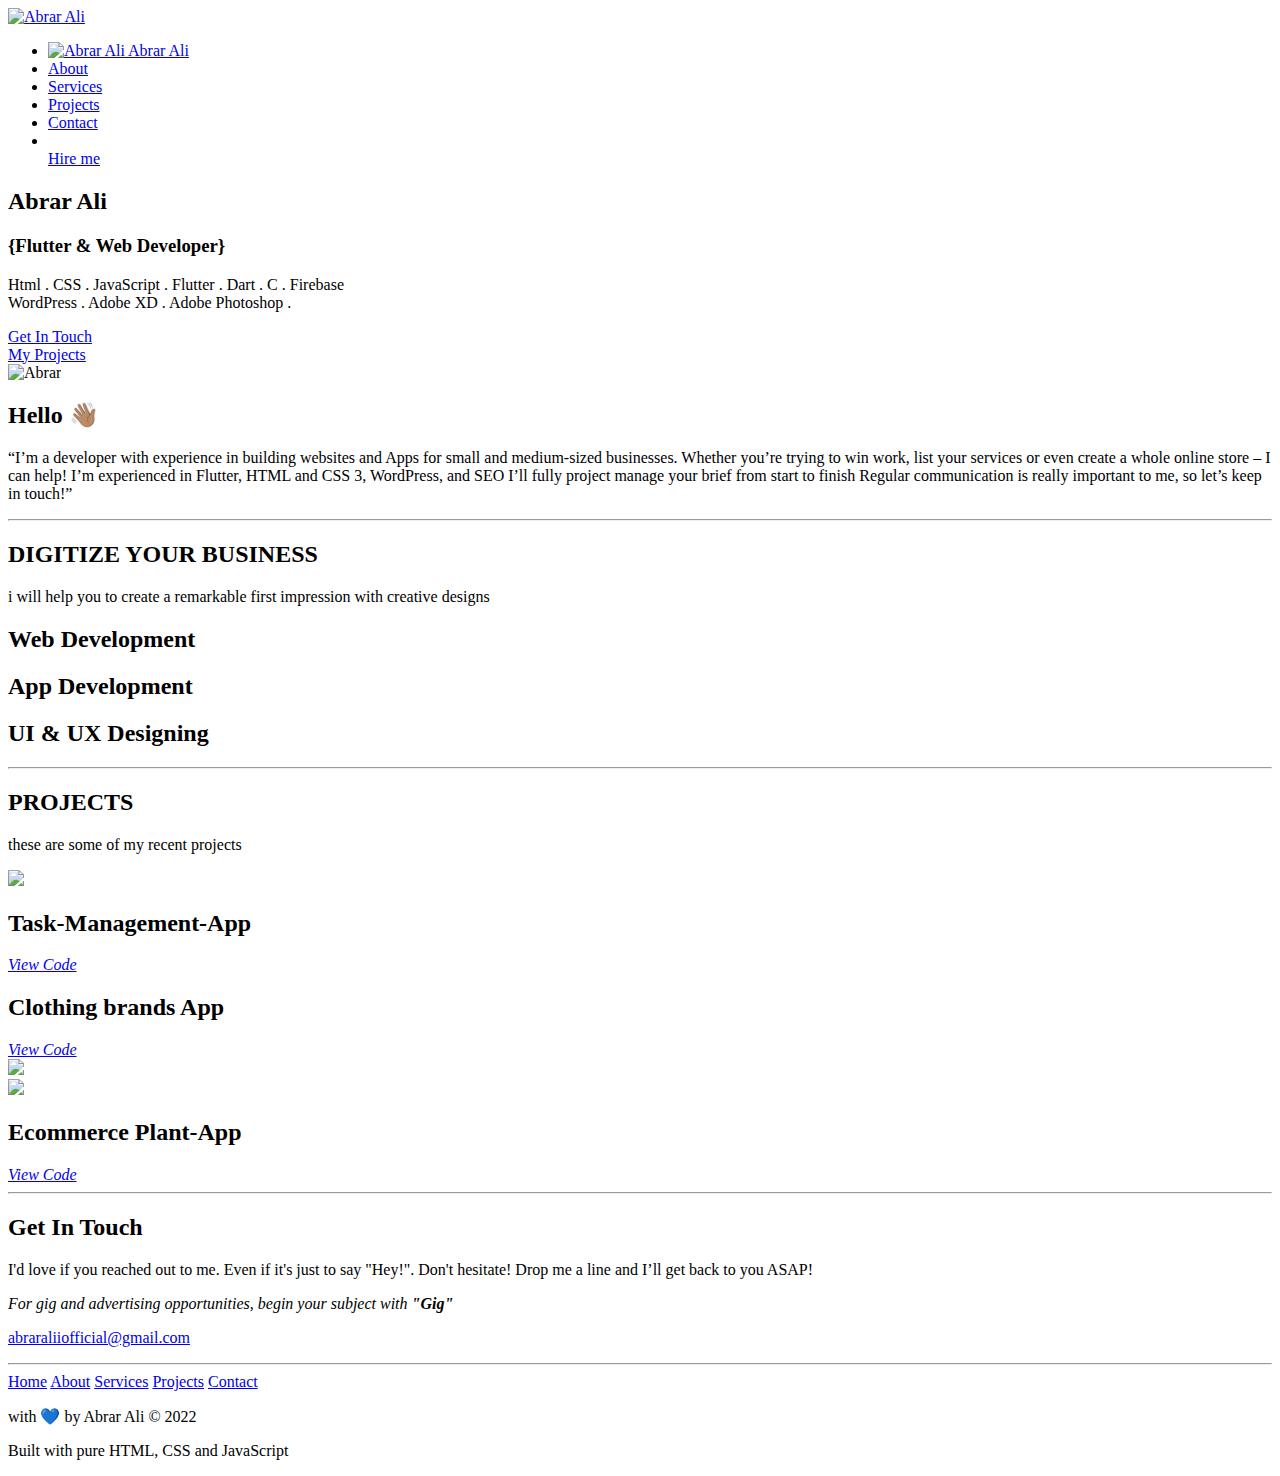
==== index.html @ 6d0fae3a "Update index.html" ====
<!DOCTYPE html>
<html>

<head>
    <meta charset="utf-8" />
    <meta http-equiv="X-UA-Compatible" content="IE=edge" />
    <title>Abrar Ali </title>
    <meta name="viewport" content="width=device-width, initial-scale=1" />
    <link rel="stylesheet" type="text/css" media="screen" href="main.css" />
    <script src="https://kit.fontawesome.com/836a943e18.js" crossorigin="anonymous"></script>
    <link rel="shortcut icon" type="image/x-icon" href="images/favicon.png" />
    <!-- Global site tag (gtag.js) - Google Analytics -->
<script async src="https://www.googletagmanager.com/gtag/js?id=UA-215131180-2">
</script>
<script>
  window.dataLayer = window.dataLayer || [];
  function gtag(){dataLayer.push(arguments);}
  gtag('js', new Date());

  gtag('config', 'UA-215131180-2');
</script>
    <script async src="https://pagead2.googlesyndication.com/pagead/js/adsbygoogle.js?client=ca-pub-9596624901236687"
     crossorigin="anonymous"></script>
</head>

<body>
    <header>
        <div class="container">
            <nav>
                <div class="nav-brand">
                    <a href="index.html">
                        <img src="images/logo.png" alt="Abrar Ali" />
                    </a>
                </div>
                <div class="burger-menu-icon">
                    <div class="line1"></div>
                    <div class="line2"></div>
                    <div class="line3"></div>
                </div>
                <ul class="nav-list">
                    <li class="nav-item">
                        <a href="#landing-page">
                            <img src="images/profile-pic.jpg" alt="Abrar Ali" class="profile-pic nav-link" />
                            <span class="caption nav-link">Abrar Ali</span>
                        </a>
                    </li>
                    <li class="nav-item">
                        <a href="#about" class="nav-link">About</a>
                    </li>
                    <li class="nav-item">
                        <a href="#services" class="nav-link">Services</a>
                    </li>
                    <li class="nav-item">
                        <a href="#projects" class="nav-link">Projects</a>
                    </li>
                    <li class="nav-item">
                        <a href="#contact" class="nav-link">Contact</a>
                    </li>
                    <li class="nav-item">
                        <a href="https://www.facebook.com/abraralidev/" target="_blank" class="nav-link">
                            <i class="fab fa-facebook"></i>
                        </a>
                        <a href="https://www.instagram.com/abraralidev/" target="_blank" class="nav-link">
                            <i class="fab fa-instagram"></i>
                        </a>
                        <a href="https://www.linkedin.com/in/abraralidev/" target="_blank" class="nav-link">
                            <i class="fab fa-linkedin"></i>
                        </a>
                        <a href="https://api.whatsapp.com/send/?phone=923049990072&text=%23Github&app_absent=0" target="_blank" class="nav-link">
                            <i class="fab fa-whatsapp"></i>
                        </a>
                    </li>
                    <div class="cta">
                        <a href="https://api.whatsapp.com/send/?phone=923049990072&text=%23Github&app_absent=0" target="_blank" class="btn nav-link">Hire me</a>
                    </div>
                </ul>
            </nav>
        </div>
    </header>
    <main>
        <section id="landing-page" class="landing-page">
            <div class="container">
                <div class="main-message">
                    <h2>Abrar Ali</h2>
                    <h3>{Flutter & Web Developer}</h3>
                    <p>Html . CSS . JavaScript . Flutter . Dart . C . Firebase <br> WordPress . Adobe XD . Adobe Photoshop . </p>
                    <div class="intro-btn">
                        <div class="cta">
                            <a href="#contact" class="btn">Get In Touch</a>
                        </div>
                        <div class="cta">
                            <a href="#projects" class="btn">My Projects</a>
                        </div>
                    </div>
                    <div>
                        <a href="#about" class="scroll-down">
                            <i class="fa fa-chevron-down" aria-hidden="true"></i>
                        </a>
                    </div>
                </div>
            </div>
        </section>
        <section id="about" class="about">
            <div class="container">
                <div class="about-img">
                    <img src="images/profile-pic.jpg" alt="Abrar" class="about-pic" />
                </div>
                <div class="about-text-box">
                    <h2>Hello 👋🏽</h2>
                    <p>
                        “I’m a developer with experience in building websites and Apps for small and medium-sized businesses. Whether you’re trying to win work, list your services or even create a whole online store – I can help! I’m experienced in Flutter, HTML and CSS 3, WordPress,
                        and SEO I’ll fully project manage your brief from start to finish Regular communication is really important to me, so let’s keep in touch!”
                    </p>
                </div>
            </div>
            <hr />
        </section>
        <section id="services" class="services">
            <div class="container">
                <div class="title-heading">
                    <h2>DIGITIZE YOUR BUSINESS</h2>
                    <p>
                        i will help you to create a remarkable first impression with creative designs
                    </p>
                </div>
                <div class="service-tiers">
                    <div class="tier-item">
                        <i class="fa fa-code" aria-hidden="true"></i>
                        <h2>Web Development</h2>

                    </div>
                    <div class="tier-item">
                        <i class="fa fa-mobile" aria-hidden="true"></i>
                        <h2>App Development</h2>

                    </div>
                    <div class="tier-item">
                        <i class="fa fa-file-code-o" aria-hidden="true"></i>
                        <h2>UI & UX Designing</h2>

                    </div>
                </div>
            </div>
            <hr />
        </section>
        <section id="projects" class="projects">
            <div class="title-heading">
                <h2>PROJECTS</h2>
                <p>these are some of my recent projects</p>
            </div>
            <div class="project-item">
                <div class="project-img has-margin-right">
                    <img src="images/sppms.jpg" />
                </div>
                <div class="project-description">
                    <h2>Task-Management-App</h2>
                    <a href="https://github.com/abraralidev/Task-Management-App" class="project-link" target="_blank"><i class="fa fa-github" aria-hidden="true"> View Code</i></a
            >
          </div>
        </div>

        <div class="project-item">
          <div class="project-description has-margin-right">
            <h2>Clothing brands App</h2>

            <a href="https://github.com/abraralidev/eagle" class="project-link" target="_blank"
              ><i class="fa fa-github" aria-hidden="true"> View Code</i></a
            >
          </div>
          <div class="project-img">
            <img src="images/to-do.jpg" />
          </div>
        </div>

        <div class="project-item">
          <div class="project-img has-margin-right">
            <img src="images/calculator.jpg" />
          </div>
          <div class="project-description">
            <h2>Ecommerce Plant-App</h2>

            <a href="https://github.com/abraralidev/Plant-App" class="project-link" target="_blank"
              ><i class="fa fa-github" aria-hidden="true"> View Code</i></a
            >
          </div>
          
        </div>
        
        <hr />
      </section>
      <section id="contact" class="contact">
        <h2>Get In Touch</h2>
        <p>
          I'd love if you reached out to me. Even if it's just to say "Hey!".
          Don't hesitate! Drop me a line and I’ll get back to you ASAP!
        </p>
        <p>
          <i
            >For gig and advertising opportunities, begin your subject with
            <strong>"Gig"</strong></i
          >
        </p>
        <div class="container">
          <p>
            <a href="mailto:abraraliiofficial@gmail.com"
              ><i class="fas fa-envelope-open"></i> abraraliiofficial@gmail.com</a
            >
          </p>
          <p>
            <a href="https://www.facebook.com/abraralidev/" target="https://www.facebook.com/abraraliiofficial/"
              ><i class="fab fa-facebook"> </i></a
            >
          </p>
          <p>
            <a href="https://www.instagram.com/abraralidev/" target="_blank"><i class="fab fa-instagram"></i></a>
                    </p>
                    <p>
                        <a href="https://www.linkedin.com/in/abraralidev/" target="_blank"><i class="fab fa-linkedin"></i></a
            >
          </p>
          <p>
            <a href="https://api.whatsapp.com/send/?phone=923049990072&text=%23Github&app_absent=0" target="_blank"><i class="fab fa-whatsapp"> </i></a
>
                    </p>

                </div>
                <hr />
        </section>
        <footer>
            <div class="footer-nav">
                <a href="#landing-page" class="footer-nav-link">Home</a>
                <a href="#about" class="footer-nav-link">About</a>
                <a href="#services" class="footer-nav-link">Services</a>
                <a href="projects" class="footer-nav-link">Projects</a>
                <a href="#contact" class="footer-nav-link">Contact</a>
            </div>
            <div class="footer-coded-by">
                <p>
                    <i class="fas fa-code"></i> with 💙 by Abrar Ali &copy; 2022
                </p>
                <p>Built with pure HTML, CSS and JavaScript</p>
            </div>
            <div class="footer-social">
                <a href="https://www.linkedin.com/in/abraralidev/" target="_blank"><i class="fab fa-linkedin"></i></a>
                <a href="https://www.instagram.com/abraralidev/" target="_blank"><i class="fab fa-instagram"></i></a>
                <a href="https://www.facebook.com/abraralidev/" target="_blank"><i class="fab fa-facebook"></i></a>
                <a href="https://api.whatsapp.com/send/?phone=923049990072&text=%23Github&app_absent=0" target="_blank"><i class="fab fa-whatsapp"></i></a>

            </div>
        </footer>
    </main>
    <script src="main.js"></script>
</body>

</html>
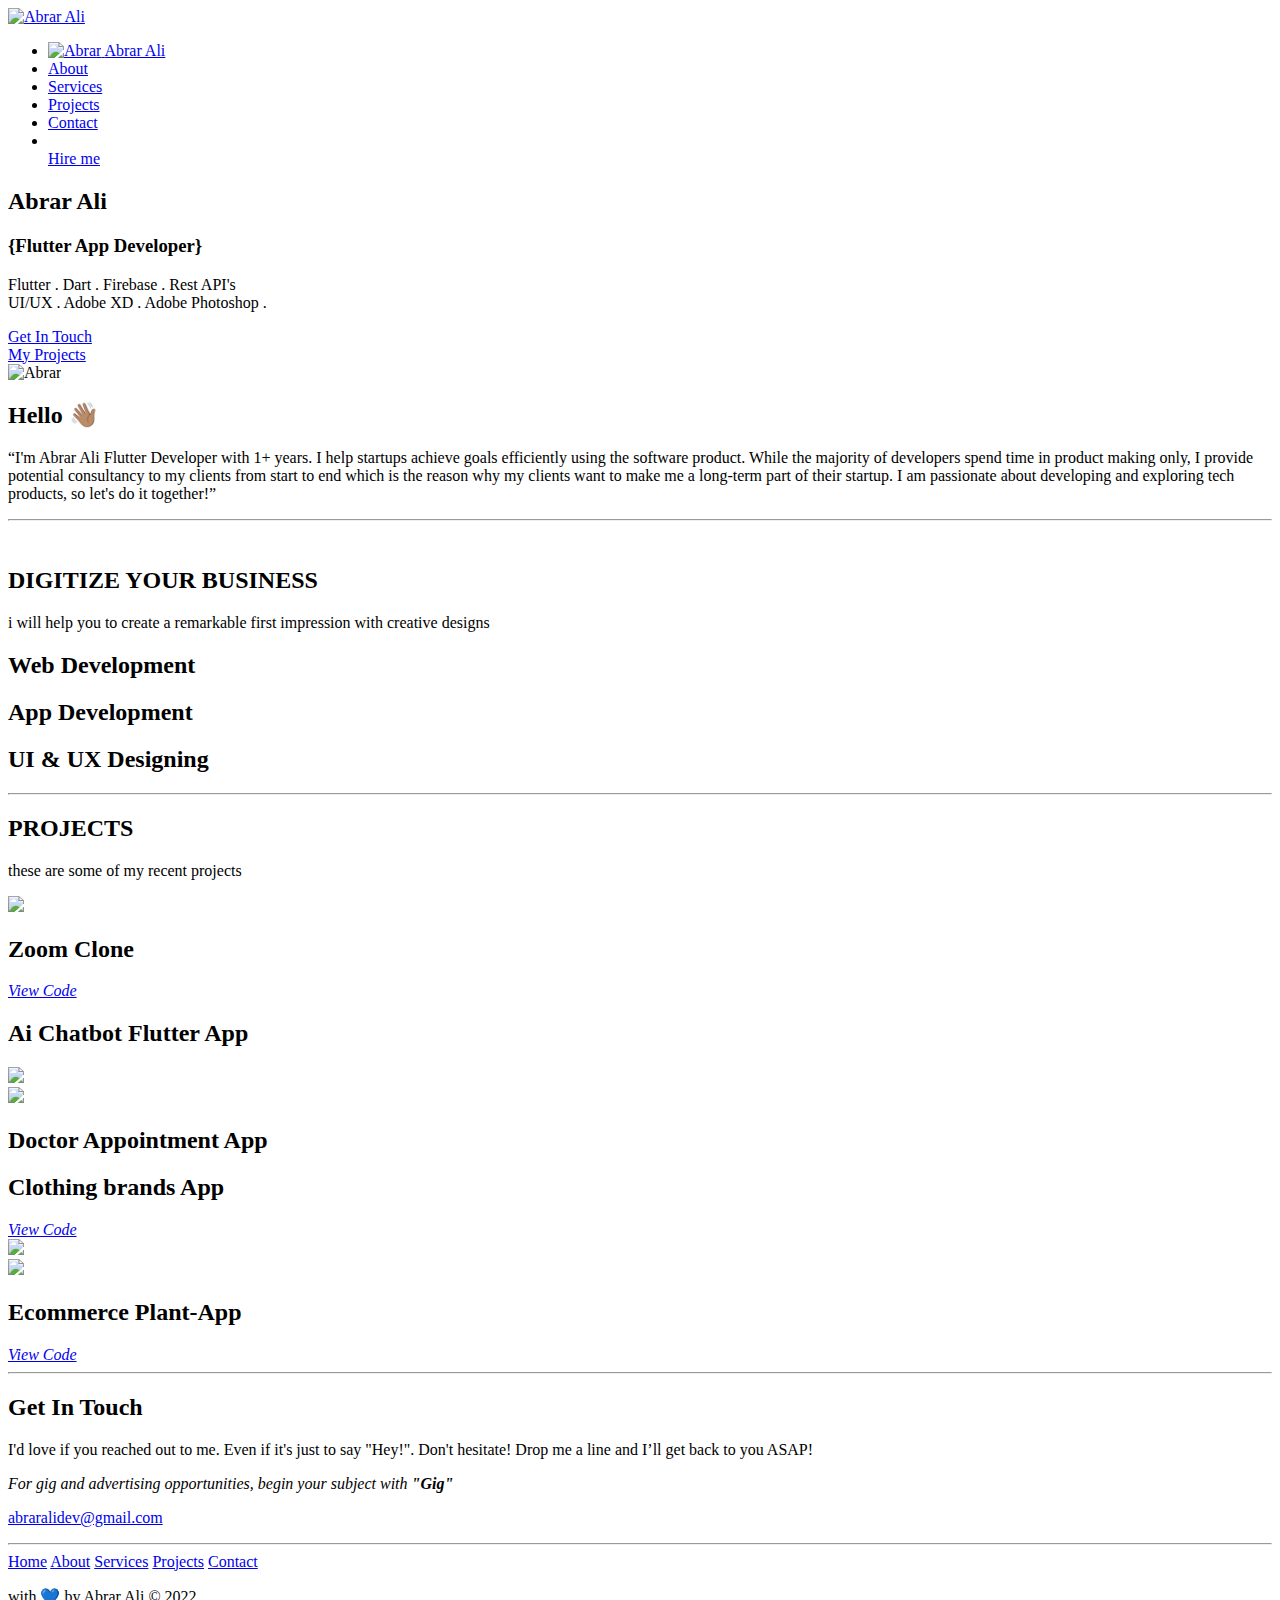
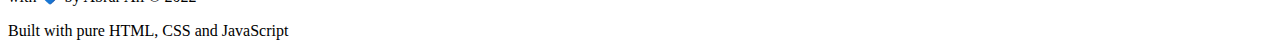
==== commit b97e256f: "gig" ====
--- a/index.html
+++ b/index.html
@@ -9,18 +9,21 @@
     <link rel="stylesheet" type="text/css" media="screen" href="main.css" />
     <script src="https://kit.fontawesome.com/836a943e18.js" crossorigin="anonymous"></script>
     <link rel="shortcut icon" type="image/x-icon" href="images/favicon.png" />
+    <script async src="https://pagead2.googlesyndication.com/pagead/js/adsbygoogle.js?client=ca-pub-9596624901236687" crossorigin="anonymous"></script>
     <!-- Global site tag (gtag.js) - Google Analytics -->
-<script async src="https://www.googletagmanager.com/gtag/js?id=UA-215131180-2">
-</script>
-<script>
-  window.dataLayer = window.dataLayer || [];
-  function gtag(){dataLayer.push(arguments);}
-  gtag('js', new Date());
-
-  gtag('config', 'UA-215131180-2');
-</script>
-    <script async src="https://pagead2.googlesyndication.com/pagead/js/adsbygoogle.js?client=ca-pub-9596624901236687"
-     crossorigin="anonymous"></script>
+    <script async src="https://www.googletagmanager.com/gtag/js?id=UA-215131180-2">
+    </script>
+    <script>
+        window.dataLayer = window.dataLayer || [];
+
+        function gtag() {
+            dataLayer.push(arguments);
+        }
+        gtag('js', new Date());
+
+        gtag('config', 'UA-215131180-2');
+    </script>
+    <script async src="https://pagead2.googlesyndication.com/pagead/js/adsbygoogle.js?client=ca-pub-9596624901236687" crossorigin="anonymous"></script>
 </head>
 
 <body>
@@ -40,7 +43,7 @@
                 <ul class="nav-list">
                     <li class="nav-item">
                         <a href="#landing-page">
-                            <img src="images/profile-pic.jpg" alt="Abrar Ali" class="profile-pic nav-link" />
+                            <img src="images/profile-pic.jpg" alt="Abrar " class="profile-pic nav-link" />
                             <span class="caption nav-link">Abrar Ali</span>
                         </a>
                     </li>
@@ -82,8 +85,8 @@
             <div class="container">
                 <div class="main-message">
                     <h2>Abrar Ali</h2>
-                    <h3>{Flutter & Web Developer}</h3>
-                    <p>Html . CSS . JavaScript . Flutter . Dart . C . Firebase <br> WordPress . Adobe XD . Adobe Photoshop . </p>
+                    <h3>{Flutter App Developer}</h3>
+                    <p> Flutter . Dart . Firebase . Rest API's <br> UI/UX . Adobe XD . Adobe Photoshop . </p>
                     <div class="intro-btn">
                         <div class="cta">
                             <a href="#contact" class="btn">Get In Touch</a>
@@ -108,13 +111,31 @@
                 <div class="about-text-box">
                     <h2>Hello 👋🏽</h2>
                     <p>
-                        “I’m a developer with experience in building websites and Apps for small and medium-sized businesses. Whether you’re trying to win work, list your services or even create a whole online store – I can help! I’m experienced in Flutter, HTML and CSS 3, WordPress,
-                        and SEO I’ll fully project manage your brief from start to finish Regular communication is really important to me, so let’s keep in touch!”
+                        “I'm Abrar Ali Flutter Developer with 1+ years. I help startups achieve goals efficiently using the software product. While the majority of developers spend time in product making only, I provide potential consultancy to my clients from start to end which
+                        is the reason why my clients want to make me a long-term part of their startup. I am passionate about developing and exploring tech products, so let's do it together!”
                     </p>
                 </div>
             </div>
             <hr />
+            <div itemscope itemtype='http://schema.org/Person' class='fiverr-seller-widget' style='display: inline-block;'>
+                <a itemprop='url' href=https://www.fiverr.com/abraralidev rel="nofollow" target="_blank" style='display: inline-block;'>
+                    <div class='fiverr-seller-content' id='fiverr-seller-widget-content-1847f254-7d6f-4b59-963a-8d3312df7d17' itemprop='contentURL' style='display: none;'></div>
+                    <div id='fiverr-widget-seller-data' style='display: none;'>
+                        <div itemprop='name'>abraralidev</div>
+                        <div itemscope itemtype='http://schema.org/Organization'><span itemprop='name'>Fiverr</span></div>
+                        <div itemprop='jobtitle'>Seller</div>
+                        <div itemprop='description'>I'm Abrar Ali Flutter Developer with 1+ years. I help startups achieve goals efficiently using the software product. While the majority of developers spend time in product making only, I provide potential consultancy to my clients
+                            from start to end which is the reason why my clients want to make me a long-term part of their startup. I am passionate about developing and exploring tech products, so let's do it together!</div>
+                    </div>
+                </a>
+            </div>
+            <script id='fiverr-seller-widget-script-1847f254-7d6f-4b59-963a-8d3312df7d17' src='https://widgets.fiverr.com/api/v1/seller/abraralidev?widget_id=1847f254-7d6f-4b59-963a-8d3312df7d17' data-config='{"category_name":"Programming \u0026 Tech"}' async='true'
+                defer='true'></script>
+
         </section>
+        <!-- Put this code anywhere in the body of your page where you want the badge to show up. -->
+
+
         <section id="services" class="services">
             <div class="container">
                 <div class="title-heading">
@@ -150,41 +171,68 @@
             </div>
             <div class="project-item">
                 <div class="project-img has-margin-right">
-                    <img src="images/sppms.jpg" />
+                    <img src="images/sppms.png" />
                 </div>
                 <div class="project-description">
-                    <h2>Task-Management-App</h2>
-                    <a href="https://github.com/abraralidev/Task-Management-App" class="project-link" target="_blank"><i class="fa fa-github" aria-hidden="true"> View Code</i></a
+                    <h2>Zoom Clone</h2>
+                    <a href="https://github.com/abraralidev/Zoom-Clone" class="project-link" target="_blank"><i class="fa fa-github" aria-hidden="true"> View Code</i></a
             >
           </div>
         </div>
 
         <div class="project-item">
           <div class="project-description has-margin-right">
-            <h2>Clothing brands App</h2>
-
-            <a href="https://github.com/abraralidev/eagle" class="project-link" target="_blank"
+            <h2>Ai Chatbot Flutter App</h2>
+
+            <!-- <a href="https://github.com/abraralidev/eagle" class="project-link" target="_blank"
               ><i class="fa fa-github" aria-hidden="true"> View Code</i></a
-            >
+            > -->
           </div>
           <div class="project-img">
-            <img src="images/to-do.jpg" />
+            <img src="images/vfriend.png" />
           </div>
         </div>
 
         <div class="project-item">
           <div class="project-img has-margin-right">
-            <img src="images/calculator.jpg" />
+            <img src="images/doctor.png" />
           </div>
           <div class="project-description">
-            <h2>Ecommerce Plant-App</h2>
-
-            <a href="https://github.com/abraralidev/Plant-App" class="project-link" target="_blank"
+            <h2>Doctor Appointment App</h2>
+
+            <!-- <a href="https://github.com/abraralidev/Plant-App" class="project-link" target="_blank"
               ><i class="fa fa-github" aria-hidden="true"> View Code</i></a
-            >
+            > -->
           </div>
           
         </div>
+        
+        <div class="project-item">
+            <div class="project-description has-margin-right">
+              <h2>Clothing brands App</h2>
+  
+              <a href="https://github.com/abraralidev/eagle" class="project-link" target="_blank"
+                ><i class="fa fa-github" aria-hidden="true"> View Code</i></a
+              >
+            </div>
+            <div class="project-img">
+              <img src="images/to-do.jpg" />
+            </div>
+          </div>
+
+          <div class="project-item">
+            <div class="project-img has-margin-right">
+              <img src="images/calculator.jpg" />
+            </div>
+            <div class="project-description">
+              <h2>Ecommerce Plant-App</h2>
+  
+              <a href="https://github.com/abraralidev/Plant-App" class="project-link" target="_blank"
+                ><i class="fa fa-github" aria-hidden="true"> View Code</i></a
+              >
+            </div>
+            
+          </div>
         
         <hr />
       </section>
@@ -202,12 +250,12 @@
         </p>
         <div class="container">
           <p>
-            <a href="mailto:abraraliiofficial@gmail.com"
-              ><i class="fas fa-envelope-open"></i> abraraliiofficial@gmail.com</a
+            <a href="mailto:abraralidev@gmail.com"
+              ><i class="fas fa-envelope-open"></i> abraralidev@gmail.com</a
             >
           </p>
           <p>
-            <a href="https://www.facebook.com/abraralidev/" target="https://www.facebook.com/abraraliiofficial/"
+            <a href="https://www.facebook.com/abraralidev/" target="https://www.facebook.com/abraralidev/"
               ><i class="fab fa-facebook"> </i></a
             >
           </p>
@@ -252,4 +300,4 @@
     <script src="main.js"></script>
 </body>
 
-</html>
+</html>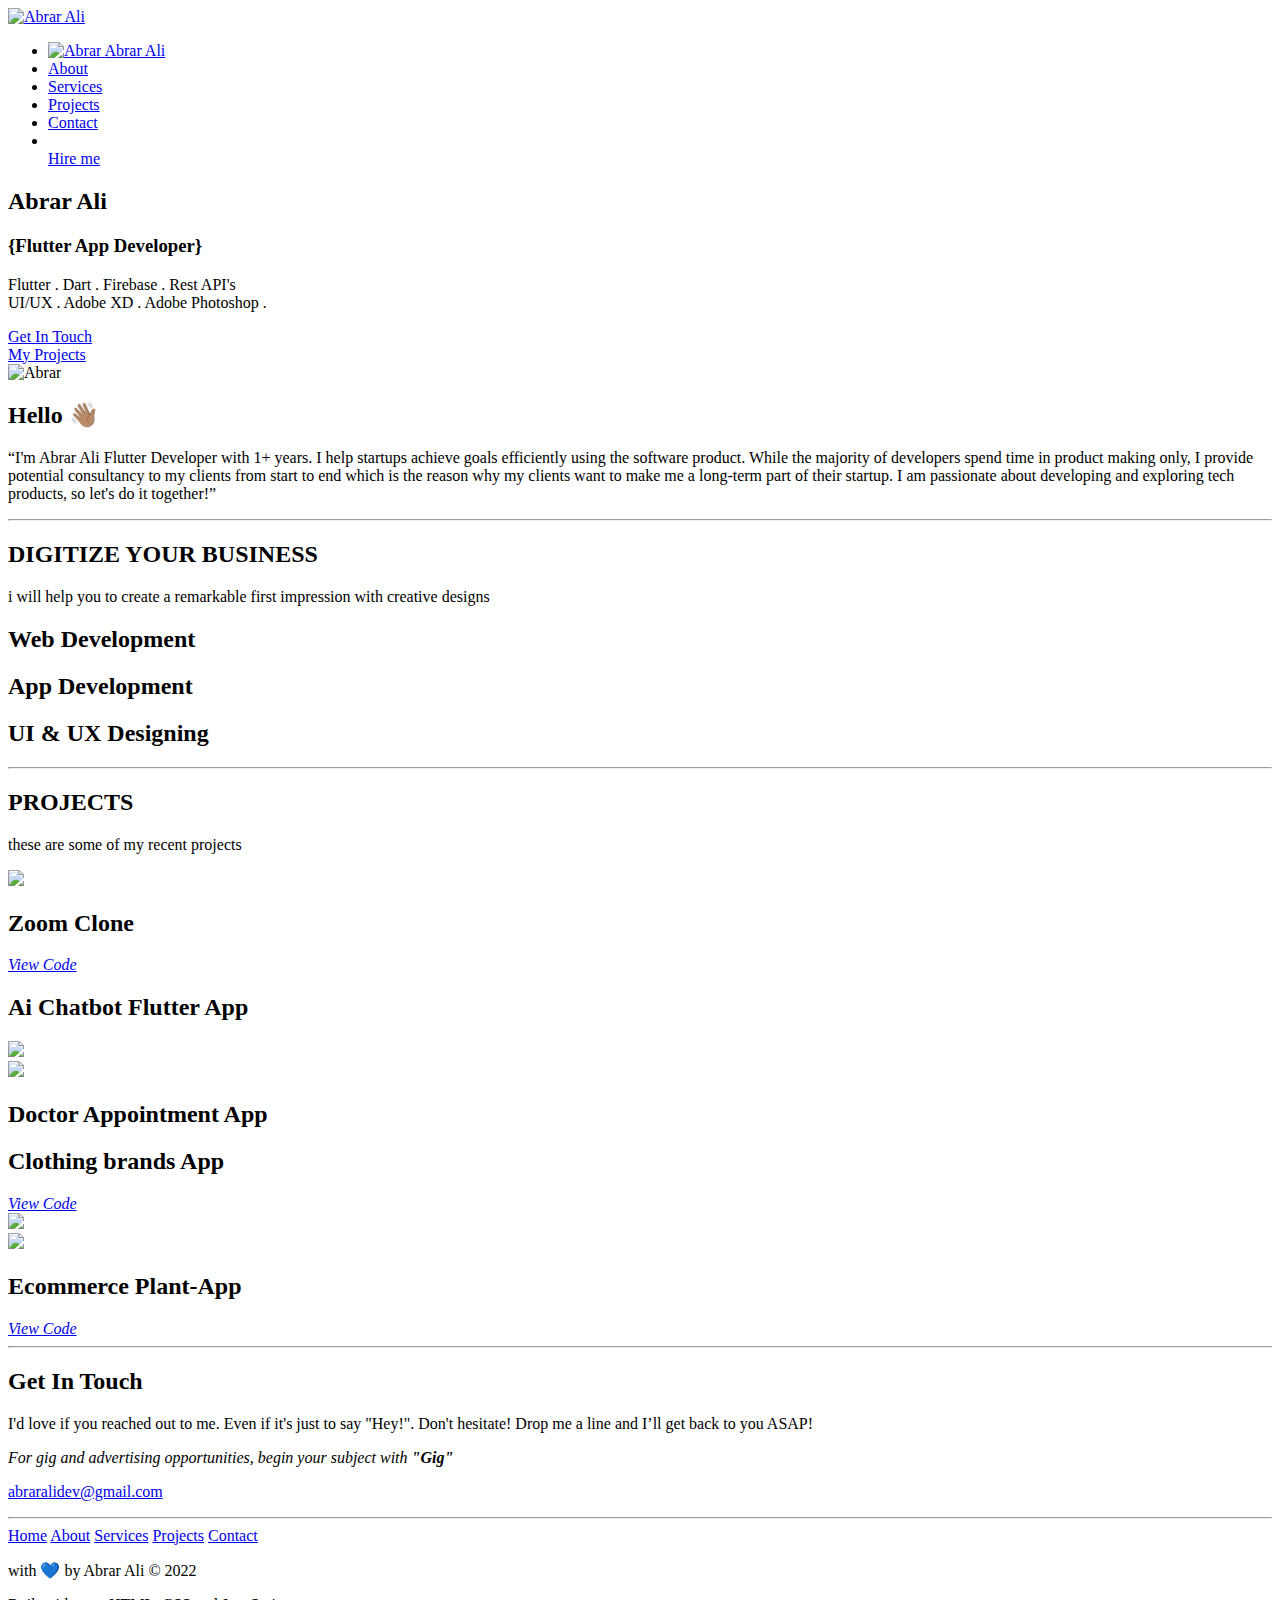
==== commit 8c36b2d7: "Update index.html" ====
--- a/index.html
+++ b/index.html
@@ -117,20 +117,7 @@
                 </div>
             </div>
             <hr />
-            <div itemscope itemtype='http://schema.org/Person' class='fiverr-seller-widget' style='display: inline-block;'>
-                <a itemprop='url' href=https://www.fiverr.com/abraralidev rel="nofollow" target="_blank" style='display: inline-block;'>
-                    <div class='fiverr-seller-content' id='fiverr-seller-widget-content-1847f254-7d6f-4b59-963a-8d3312df7d17' itemprop='contentURL' style='display: none;'></div>
-                    <div id='fiverr-widget-seller-data' style='display: none;'>
-                        <div itemprop='name'>abraralidev</div>
-                        <div itemscope itemtype='http://schema.org/Organization'><span itemprop='name'>Fiverr</span></div>
-                        <div itemprop='jobtitle'>Seller</div>
-                        <div itemprop='description'>I'm Abrar Ali Flutter Developer with 1+ years. I help startups achieve goals efficiently using the software product. While the majority of developers spend time in product making only, I provide potential consultancy to my clients
-                            from start to end which is the reason why my clients want to make me a long-term part of their startup. I am passionate about developing and exploring tech products, so let's do it together!</div>
-                    </div>
-                </a>
-            </div>
-            <script id='fiverr-seller-widget-script-1847f254-7d6f-4b59-963a-8d3312df7d17' src='https://widgets.fiverr.com/api/v1/seller/abraralidev?widget_id=1847f254-7d6f-4b59-963a-8d3312df7d17' data-config='{"category_name":"Programming \u0026 Tech"}' async='true'
-                defer='true'></script>
+     
 
         </section>
         <!-- Put this code anywhere in the body of your page where you want the badge to show up. -->
@@ -300,4 +287,4 @@
     <script src="main.js"></script>
 </body>
 
-</html>+</html>
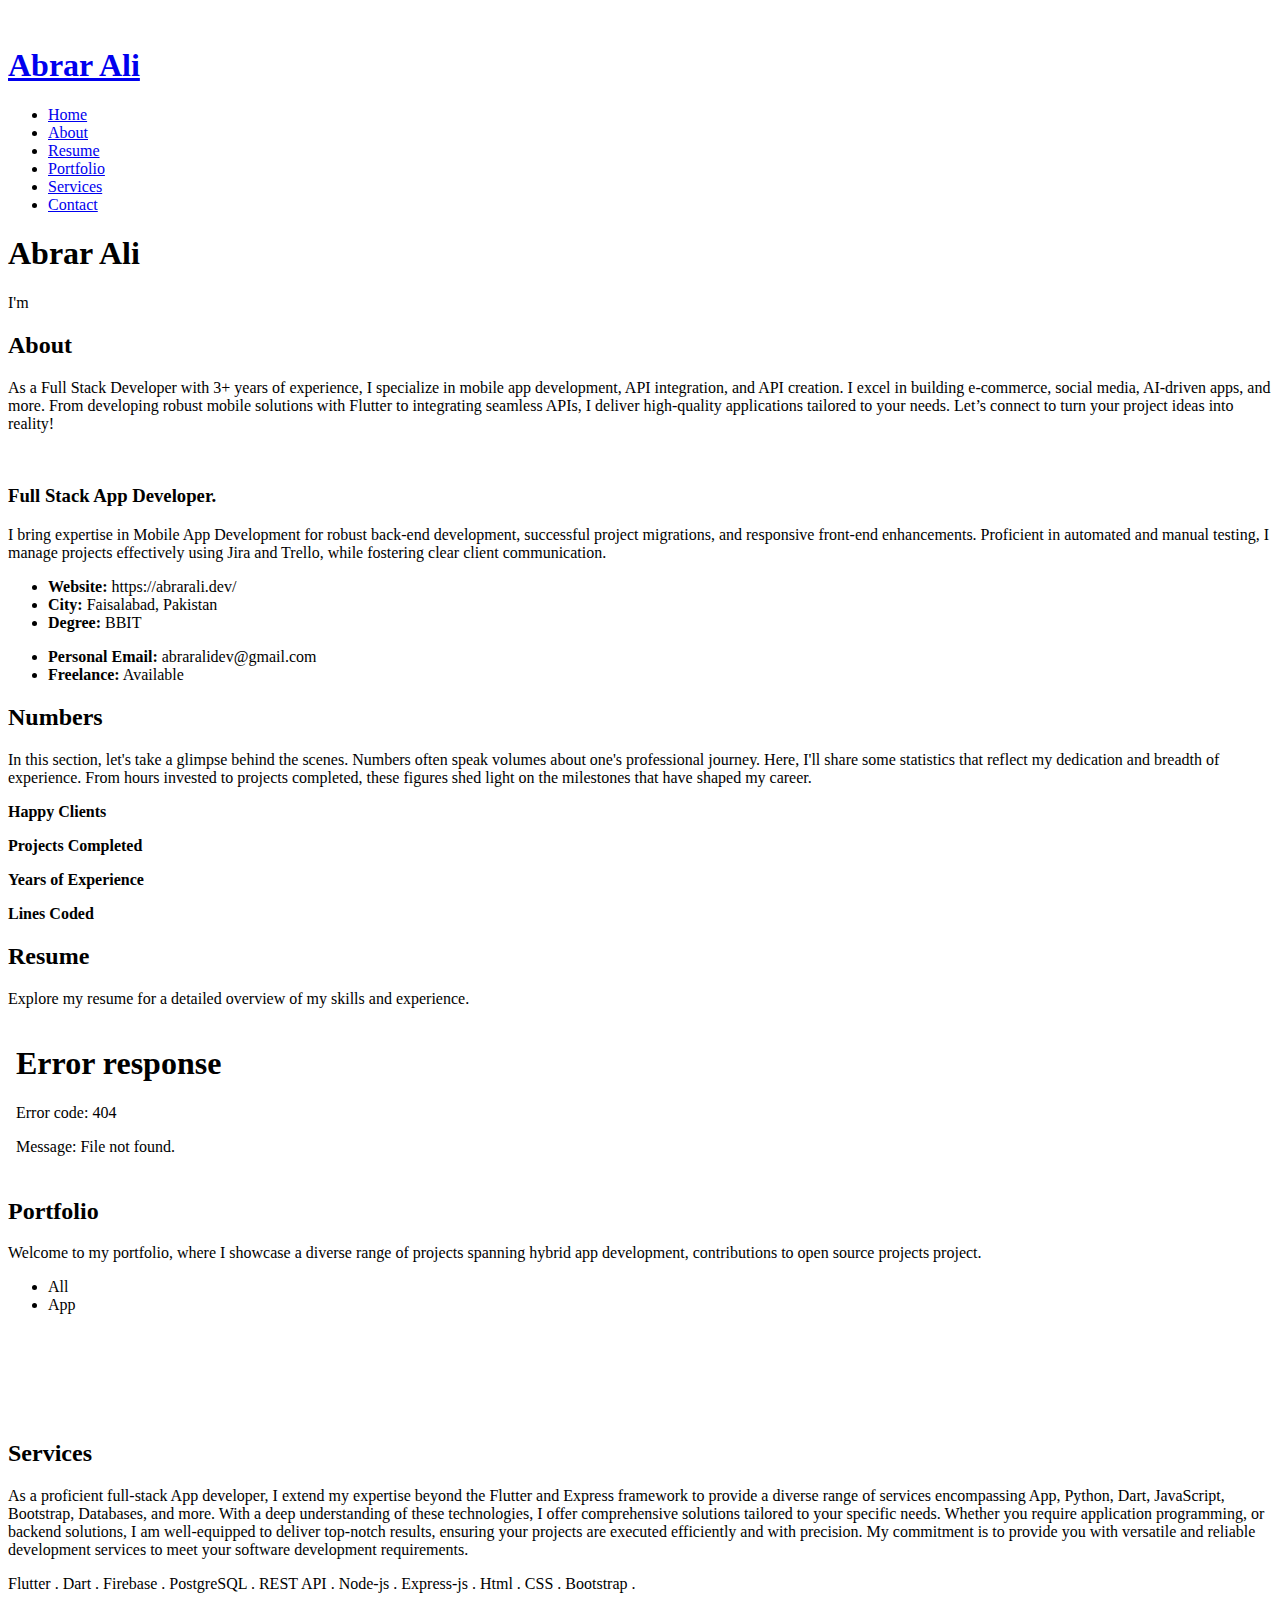
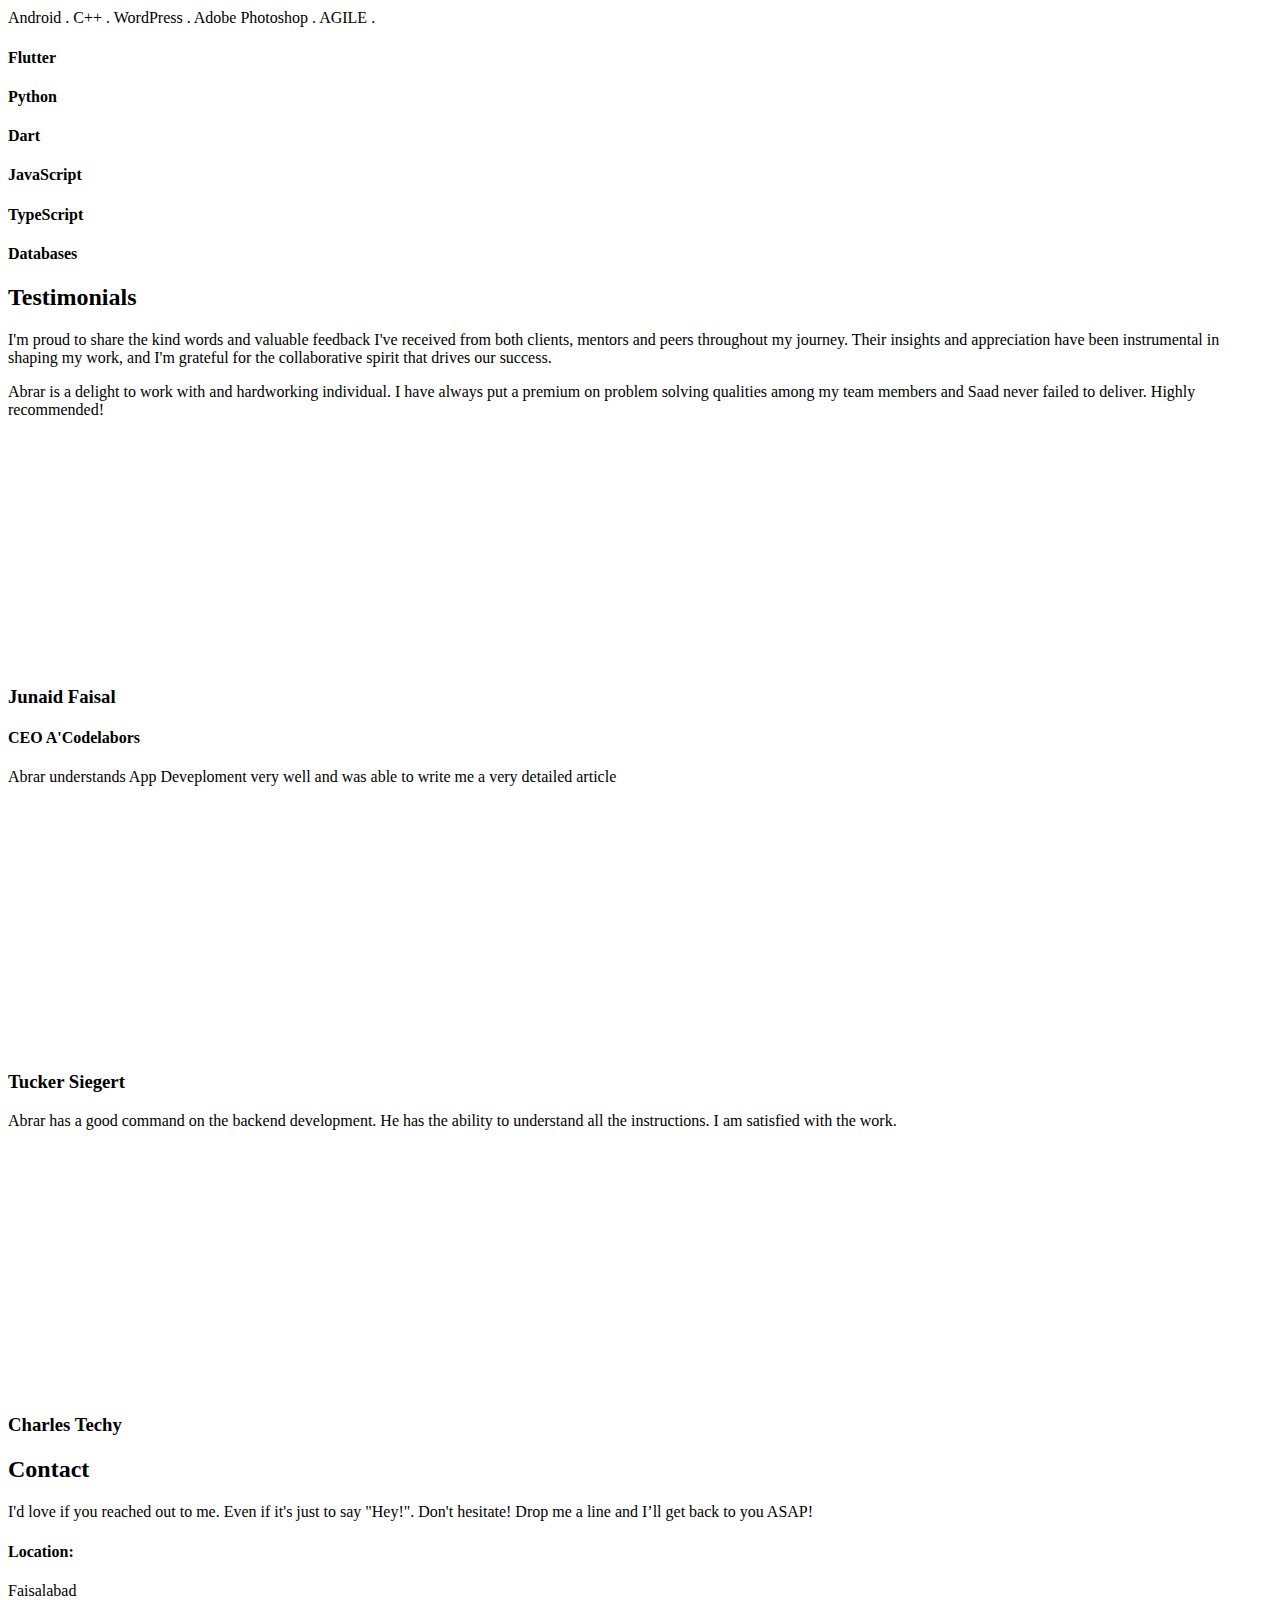
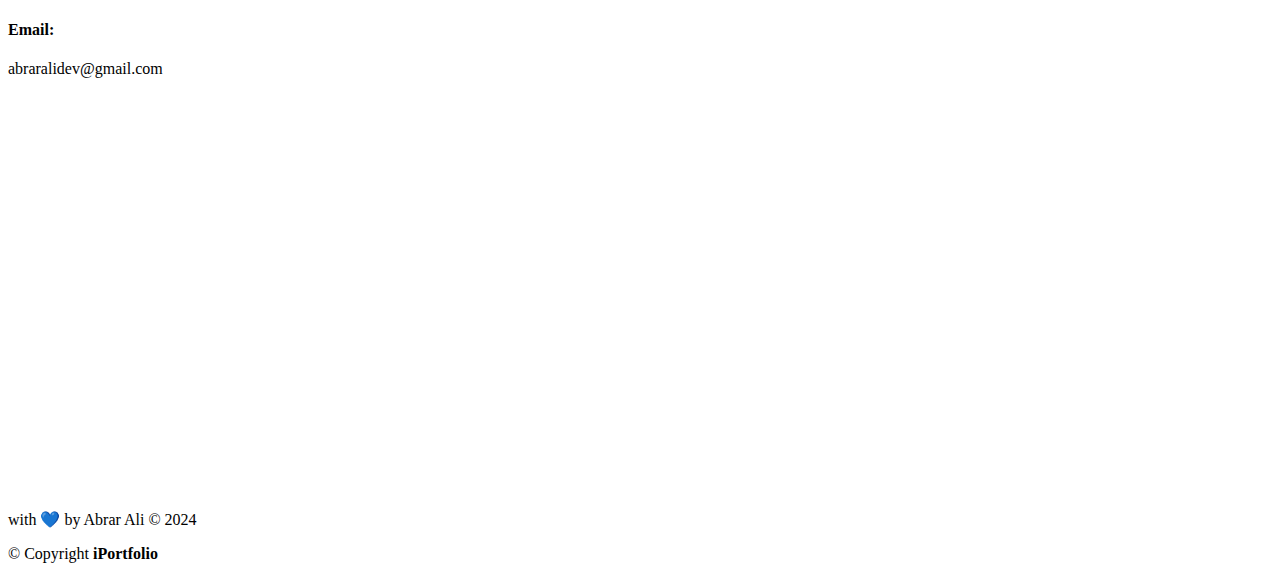
==== commit bc52d45e: "Update index.html" ====
--- a/index.html
+++ b/index.html
@@ -1,290 +1,502 @@
 <!DOCTYPE html>
-<html>
+<html lang="en">
 
 <head>
-    <meta charset="utf-8" />
-    <meta http-equiv="X-UA-Compatible" content="IE=edge" />
-    <title>Abrar Ali </title>
-    <meta name="viewport" content="width=device-width, initial-scale=1" />
-    <link rel="stylesheet" type="text/css" media="screen" href="main.css" />
-    <script src="https://kit.fontawesome.com/836a943e18.js" crossorigin="anonymous"></script>
-    <link rel="shortcut icon" type="image/x-icon" href="images/favicon.png" />
-    <script async src="https://pagead2.googlesyndication.com/pagead/js/adsbygoogle.js?client=ca-pub-9596624901236687" crossorigin="anonymous"></script>
-    <!-- Global site tag (gtag.js) - Google Analytics -->
-    <script async src="https://www.googletagmanager.com/gtag/js?id=UA-215131180-2">
-    </script>
-    <script>
-        window.dataLayer = window.dataLayer || [];
-
-        function gtag() {
-            dataLayer.push(arguments);
-        }
-        gtag('js', new Date());
-
-        gtag('config', 'UA-215131180-2');
-    </script>
-    <script async src="https://pagead2.googlesyndication.com/pagead/js/adsbygoogle.js?client=ca-pub-9596624901236687" crossorigin="anonymous"></script>
+  <meta charset="utf-8">
+  <meta content="width=device-width, initial-scale=1.0" name="viewport">
+
+  <title>Abrar's Portfolio</title>
+  <meta content="" name="description">
+  <meta content="" name="keywords">
+
+  <!-- Favicons -->
+  <link href="assets/img/favicon.ico" rel="icon">
+  <link href="assets/img/favicon.ico" rel="fav-icon">
+
+  <!-- Google Fonts -->
+  <link
+    href="https://fonts.googleapis.com/css?family=Open+Sans:300,300i,400,400i,600,600i,700,700i|Raleway:300,300i,400,400i,500,500i,600,600i,700,700i|Poppins:300,300i,400,400i,500,500i,600,600i,700,700i"
+    rel="stylesheet">
+
+  <!-- Vendor CSS Files -->
+  <link href="assets/vendor/aos/aos.css" rel="stylesheet">
+  <link href="assets/vendor/bootstrap/css/bootstrap.min.css" rel="stylesheet">
+  <link href="assets/vendor/bootstrap-icons/bootstrap-icons.css" rel="stylesheet">
+  <link href="assets/vendor/boxicons/css/boxicons.min.css" rel="stylesheet">
+  <link href="assets/vendor/glightbox/css/glightbox.min.css" rel="stylesheet">
+  <link href="assets/vendor/swiper/swiper-bundle.min.css" rel="stylesheet">
+
+  <!-- Template Main CSS File -->
+  <link href="assets/css/style.css" rel="stylesheet">
+  <link href="googlea62cb00366f59094.html" rel="googleads">
+
+
 </head>
 
 <body>
-    <header>
-        <div class="container">
-            <nav>
-                <div class="nav-brand">
-                    <a href="index.html">
-                        <img src="images/logo.png" alt="Abrar Ali" />
-                    </a>
+
+  <!-- ======= Mobile nav toggle button ======= -->
+  <i class="bi bi-list mobile-nav-toggle d-xl-none"></i>
+
+  <!-- ======= Header ======= -->
+  <header id="header">
+    <div class="d-flex flex-column">
+
+      <div class="profile">
+        <img src="assets/img/abrar-dp.png" alt="" class="img-fluid rounded-circle">
+        <h1 class="text-light"><a href="index.html">Abrar Ali</a></h1>
+        <div class="social-links mt-3 text-center">
+          <a href="https://www.linkedin.com/in/abraralidev/" target="_blank" class="linkedin" title="LinkedIn"><i
+              class="bx bxl-linkedin"></i></a>
+          <a href="https://join.skype.com/invite/raEKE1DylTg6" target="_blank" class="google-plus" title="Skype"><i
+              class="bx bxl-skype"></i></a>
+          <a href="https://www.upwork.com/freelancers/~01224e505f87fcee72" target="_blank" title="Upwork"
+            class="google-plus"><i class="bx bxl-upwork"></i></a>
+          <a href="https://twitter.com/abraralidev" target="_blank" class="twitter" title="Twitter"><i
+              class="bx bxl-twitter"></i></a>
+          <a href="mailto:abraralidev@gmail.com" target="_blank" class="email" title="Email"><i
+              class="bi bi-envelope"></i></a>
+        </div>
+      </div>
+
+      <nav id="navbar" class="nav-menu navbar">
+        <ul>
+          <li><a href="#hero" class="nav-link scrollto active"><i class="bx bx-home"></i> <span>Home</span></a></li>
+          <li><a href="#about" class="nav-link scrollto"><i class="bx bx-user"></i> <span>About</span></a></li>
+          <li><a href="#resume" class="nav-link scrollto"><i class="bx bx-file-blank"></i> <span>Resume</span></a></li>
+          <li><a href="#portfolio" class="nav-link scrollto"><i class="bx bx-book-content"></i>
+              <span>Portfolio</span></a></li>
+          <li><a href="#services" class="nav-link scrollto"><i class="bx bx-server"></i> <span>Services</span></a></li>
+          <li><a href="#contact" class="nav-link scrollto"><i class="bx bx-envelope"></i> <span>Contact</span></a></li>
+        </ul>
+      </nav><!-- .nav-menu -->
+    </div>
+  </header><!-- End Header -->
+
+  <!-- ======= Hero Section ======= -->
+  <section id="hero" class="d-flex flex-column justify-content-center align-items-center">
+    <div class="hero-container" data-aos="fade-in">
+      <h1>Abrar Ali</h1>
+      <p>I'm <span class="typed"
+          data-typed-items="Full Stack App Developer, Backend Developer, Freelancer, Data Enthusiast"></span></p>
+    </div>
+  </section>
+  <!-- End Hero -->
+
+  <main id="main">
+
+    <!-- ======= About Section ======= -->
+    <section id="about" class="about">
+      <div class="container">
+
+        <div class="section-title">
+          <h2>About</h2>
+          <p>As a Full Stack Developer with 3+ years of experience, I specialize in mobile app development, API
+            integration, and API creation. I excel in building e-commerce, social media, AI-driven apps, and more. From
+            developing robust mobile solutions with Flutter to integrating seamless APIs, I deliver high-quality
+            applications tailored to your needs. Let’s connect to turn your project ideas into reality!</p>
+        </div>
+
+        <div class="row">
+          <div class="col-lg-4" data-aos="fade-right">
+            <img src="assets/img/saads-dp.png" class="img-fluid" alt="">
+          </div>
+          <div class="col-lg-8 pt-4 pt-lg-0 content" data-aos="fade-left">
+            <h3>Full Stack App Developer.</h3>
+            <p class="fst-italic">
+              I bring expertise in Mobile App Development for robust back-end development, successful project
+              migrations, and responsive front-end enhancements. Proficient in automated and manual testing, I manage
+              projects effectively using Jira and Trello, while fostering clear client communication.
+            </p>
+            <div class="row">
+              <div class="col-lg-6">
+                <ul>
+                  <li><i class="bi bi-chevron-right"></i> <strong>Website:</strong> <span>https://abrarali.dev/</span>
+                  </li>
+                  <li><i class="bi bi-chevron-right"></i> <strong>City:</strong> <span>Faisalabad, Pakistan</span></li>
+                  <li><i class="bi bi-chevron-right"></i> <strong>Degree:</strong> <span>BBIT</span></li>
+                </ul>
+              </div>
+              <div class="col-lg-6">
+                <ul>
+                  <li><i class="bi bi-chevron-right"></i> <strong>Personal Email:</strong>
+                    <span>abraralidev@gmail.com</span>
+                  </li>
+                  <li><i class="bi bi-chevron-right"></i> <strong>Freelance:</strong> <span>Available</span></li>
+                </ul>
+              </div>
+            </div>
+          </div>
+        </div>
+
+      </div>
+    </section><!-- End About Section -->
+
+    <!-- ======= Facts Section ======= -->
+    <section id="facts" class="facts">
+      <div class="container">
+
+        <div class="section-title">
+          <h2>Numbers</h2>
+          <p>In this section, let's take a glimpse behind the scenes. Numbers often speak volumes about one's
+            professional journey. Here, I'll share some statistics that reflect my dedication and breadth of experience.
+            From hours invested to projects completed, these figures shed light on the milestones that have shaped my
+            career.</p>
+        </div>
+
+        <div class="row no-gutters">
+
+          <div class="col-lg-3 col-md-6 d-md-flex align-items-md-stretch" data-aos="fade-up">
+            <div class="count-box">
+              <i class="bi bi-emoji-smile"></i>
+              <span data-purecounter-start="0" data-purecounter-end="18" data-purecounter-duration="2"
+                class="purecounter"></span>
+              <p><strong>Happy Clients</strong></p>
+            </div>
+          </div>
+
+          <div class="col-lg-3 col-md-6 d-md-flex align-items-md-stretch" data-aos="fade-up" data-aos-delay="100">
+            <div class="count-box">
+              <i class="bi bi-kanban"></i>
+              <span data-purecounter-start="0" data-purecounter-end="30" data-purecounter-duration="2"
+                class="purecounter"></span>
+              <p><strong>Projects Completed</strong></p>
+            </div>
+          </div>
+
+          <div class="col-lg-3 col-md-6 d-md-flex align-items-md-stretch" data-aos="fade-up" data-aos-delay="200">
+            <div class="count-box">
+              <i class="bi bi-alarm"></i>
+              <span data-purecounter-start="0" data-purecounter-end="3" data-purecounter-duration="1"
+                class="purecounter"></span>
+              <p><strong>Years of Experience</strong></p>
+            </div>
+          </div>
+
+          <div class="col-lg-3 col-md-6 d-md-flex align-items-md-stretch" data-aos="fade-up" data-aos-delay="300">
+            <div class="count-box">
+              <i class="bi bi-braces"></i>
+              <span data-purecounter-start="0" data-purecounter-end="40000" data-purecounter-duration="2"
+                class="purecounter"></span>
+              <p><strong>Lines Coded</strong></p>
+            </div>
+          </div>
+
+        </div>
+
+      </div>
+    </section><!-- End Facts Section -->
+
+    <!-- ======= Resume Section ======= -->
+    <section id="resume" class="resume">
+      <div class="container">
+
+        <div class="section-title">
+          <h2>Resume</h2>
+          <p>Explore my resume for a detailed overview of my skills and experience.</p>
+        </div>
+
+        <div class="row">
+          <iframe src="assets/cv/Abrar_Ali_Resume.pdf" class="iframe-cv" frameborder="0"></iframe>
+        </div>
+      </div>
+    </section><!-- End Resume Section -->
+
+    <!-- ======= Portfolio Section ======= -->
+    <section id="portfolio" class="portfolio section-bg">
+      <div class="container">
+
+        <div class="section-title">
+          <h2>Portfolio</h2>
+          <p>Welcome to my portfolio, where I showcase a diverse range of projects spanning hybrid app
+            development, contributions to open source projects
+            project.</p>
+        </div>
+
+        <div class="row" data-aos="fade-up">
+          <div class="col-lg-12 d-flex justify-content-center">
+            <ul id="portfolio-flters">
+              <li data-filter="*" class="filter-active">All</li>
+
+              <li data-filter=".filter-app">App</li>
+            </ul>
+          </div>
+        </div>
+
+        <div class="row portfolio-container" data-aos="fade-up" data-aos-delay="100">
+
+          <div class="col-lg-4 col-md-6 portfolio-item filter-web">
+            <div class="portfolio-wrap">
+              <img src="assets/img/portfolio/app.png" class="img-fluid" alt="">
+              <div class="portfolio-links">
+                <a href="assets/img/portfolio/app.png" data-gallery="portfolioGallery" class="portfolio-lightbox"
+                  title="GoWork AI Tutor ChatBot in Different Subjects"><i class="bx bx-zoom-in"></i></a>
+                <a href="https://www.upwork.com/freelancers/~01224e505f87fcee72?p=1825222669288865792" target="_blank"
+                  title="Open Site"><i class="bi bi-link-45deg"></i></a>
+              </div>
+            </div>
+          </div>
+
+          <div class="col-lg-4 col-md-6 portfolio-item filter-web">
+            <div class="portfolio-wrap">
+              <img src="assets/img/portfolio/app2.png" class="img-fluid" alt="">
+              <div class="portfolio-links">
+                <a href="assets/img/portfolio/app2.png" data-gallery="portfolioGallery" class="portfolio-lightbox"
+                  title="Wordpress Ecommerce Website to Mobile App"><i class="bx bx-zoom-in"></i></a>
+                <a href="https://play.google.com/store/apps/details?id=com.wardataldava.pharmacy" target="_blank"
+                  title="Open Site"><i class="bi bi-link-45deg"></i></a>
+              </div>
+            </div>
+          </div>
+
+          <div class="col-lg-4 col-md-6 portfolio-item filter-web">
+            <div class="portfolio-wrap">
+              <img src="assets/img/portfolio/app3.png" class="img-fluid" alt="">
+              <div class="portfolio-links">
+                <a href="assets/img/portfolio/app3.png" data-gallery="portfolioGallery" class="portfolio-lightbox"
+                  title="Muharrik eBooks, Magazines, Audios lessons and Blogs"><i class="bx bx-zoom-in"></i></a>
+                <a href="https://play.google.com/store/apps/details?id=com.moharek.app" target="_blank"
+                  title="Open Site"><i class="bi bi-link-45deg"></i></a>
+              </div>
+            </div>
+          </div>
+
+          <div class="col-lg-4 col-md-6 portfolio-item filter-web">
+            <div class="portfolio-wrap">
+              <img src="assets/img/portfolio/app4.png" class="img-fluid" alt="">
+              <div class="portfolio-links">
+                <a href="assets/img/portfolio/app4.png" data-gallery="portfolioGallery" class="portfolio-lightbox"
+                  title="Karnival Platform for Ad Listing According to Cities and their Areas Pagination"><i
+                    class="bx bx-zoom-in"></i></a>
+                <a href="https://www.upwork.com/freelancers/~01224e505f87fcee72?p=1824880518890803200" target="_blank"
+                  title="Open Site"><i class="bi bi-link-45deg"></i></a>
+              </div>
+            </div>
+          </div>
+
+          <div class="col-lg-4 col-md-6 portfolio-item filter-web">
+            <div class="portfolio-wrap">
+              <img src="assets/img/portfolio/app5.png" class="img-fluid" alt="">
+              <div class="portfolio-links">
+                <a href="assets/img/portfolio/app5.png" data-gallery="portfolioGallery" class="portfolio-lightbox"
+                  title="Bipeers MultiVendor Ecommerce Solution and Freelancer Platfrom"><i
+                    class="bx bx-zoom-in"></i></a>
+                <a href="https://www.upwork.com/freelancers/~01224e505f87fcee72?p=1824522306238775296" target="_blank"
+                  title="Open Site"><i class="bi bi-link-45deg"></i></a>
+              </div>
+            </div>
+          </div>
+
+
+        </div>
+    </section><!-- End Portfolio Section -->
+
+    <!-- ======= Services Section ======= -->
+    <section id="services" class="services">
+      <div class="container">
+
+        <div class="section-title">
+          <h2>Services</h2>
+          <p>As a proficient full-stack App developer, I extend my expertise beyond the Flutter and Express framework to
+            provide a diverse range of services encompassing App, Python, Dart, JavaScript,
+            Bootstrap, Databases, and more. With a deep understanding of these technologies, I offer comprehensive
+            solutions tailored to your specific needs. Whether you require application programming, or
+            backend solutions, I am well-equipped to deliver top-notch results, ensuring your projects are executed
+            efficiently and with precision. My commitment is to provide you with versatile and reliable development
+            services to meet your software development requirements.</p>
+          <p class="text-center"> Flutter . Dart . Firebase . PostgreSQL . REST API . Node-js . Express-js . Html . CSS
+            .
+            Bootstrap .</p>
+          <p class="text-center">Android . C++ . WordPress .
+            Adobe Photoshop . AGILE .</p>
+        </div>
+
+        <div class="row">
+          <div class="col-lg-4 col-md-6 icon-box" data-aos="fade-up">
+            <div class="icon"><i class="bi bi-filetype-rb"></i></div>
+            <h4 class="title py-3">Flutter</h4>
+          </div>
+          <div class="col-lg-4 col-md-6 icon-box" data-aos="fade-up" data-aos-delay="80">
+            <div class="icon"><i class="bi bi-filetype-py"></i></div>
+            <h4 class="title py-3">Python</h4>
+          </div>
+          <div class="col-lg-4 col-md-6 icon-box" data-aos="fade-up" data-aos-delay="120">
+            <div class="icon"><i class="bi bi-filetype-java"></i></div>
+            <h4 class="title py-3">Dart</h4>
+          </div>
+          <div class="col-lg-4 col-md-6 icon-box" data-aos="fade-up" data-aos-delay="160">
+            <div class="icon"><i class="bi bi-filetype-js"></i></div>
+            <h4 class="title py-3">JavaScript</h4>
+          </div>
+          <div class="col-lg-4 col-md-6 icon-box" data-aos="fade-up" data-aos-delay="200">
+            <div class="icon"><i class="bi bi-filetype-sh"></i></div>
+            <h4 class="title py-3">TypeScript</h4>
+          </div>
+          <div class="col-lg-4 col-md-6 icon-box" data-aos="fade-up" data-aos-delay="240">
+            <div class="icon"><i class="bi bi-database"></i></div>
+            <h4 class="title py-3">Databases</h4>
+          </div>
+        </div>
+
+      </div>
+    </section><!-- End Services Section -->
+
+    <!-- ======= Testimonials Section ======= -->
+    <section id="testimonials" class="testimonials section-bg">
+      <div class="container">
+
+        <div class="section-title">
+          <h2>Testimonials</h2>
+          <p>I'm proud to share the kind words and valuable feedback I've received from both clients, mentors and peers
+            throughout my journey. Their insights and appreciation have been instrumental in shaping my work, and I'm
+            grateful for the collaborative spirit that drives our success.</p>
+        </div>
+
+        <div class="testimonials-slider swiper" data-aos="fade-up" data-aos-delay="100">
+          <div class="swiper-wrapper">
+
+            <div class="swiper-slide">
+              <div class="testimonial-item" data-aos="fade-up">
+                <p style="height: 250px;">
+                  <i class="bx bxs-quote-alt-left quote-icon-left"></i>
+                  Abrar is a delight to work with and hardworking individual. I have always put a premium on problem
+                  solving qualities among my team members and Saad never failed to deliver. Highly recommended!
+                  <i class="bx bxs-quote-alt-right quote-icon-right"></i>
+                </p>
+                <img src="assets/img/testimonials/person.png" class="testimonial-img" alt="">
+                <h3>Junaid Faisal</h3>
+                <h4>CEO A'Codelabors</h4>
+              </div>
+            </div><!-- End testimonial item -->
+
+            <div class="swiper-slide">
+              <div class="testimonial-item" data-aos="fade-up" data-aos-delay="100">
+                <p style="height: 250px;">
+                  <i class="bx bxs-quote-alt-left quote-icon-left"></i>
+                  Abrar understands App Deveploment very well and was able to write me a very detailed article
+                  <i class="bx bxs-quote-alt-right quote-icon-right"></i>
+                </p>
+                <img src="assets/img/testimonials/person.png" class="testimonial-img" alt="">
+                <h3>Tucker Siegert</h3>
+              </div>
+            </div><!-- End testimonial item -->
+
+            <div class="swiper-slide">
+              <div class="testimonial-item" data-aos="fade-up" data-aos-delay="200">
+                <p style="height: 250px;">
+                  <i class="bx bxs-quote-alt-left quote-icon-left"></i>
+                  Abrar has a good command on the backend development. He has the ability to understand all the
+                  instructions. I am satisfied with the work.
+                  <i class="bx bxs-quote-alt-right quote-icon-right"></i>
+                </p>
+                <img src="assets/img/testimonials/person.png" class="testimonial-img" alt="">
+                <h3>Charles Techy</h3>
+              </div>
+            </div><!-- End testimonial item -->
+          </div>
+          <div class="swiper-pagination"></div>
+        </div>
+
+      </div>
+    </section><!-- End Testimonials Section -->
+
+    <!-- ======= Contact Section ======= -->
+    <section id="contact" class="contact">
+      <div class="container">
+
+        <div class="section-title">
+          <h2>Contact</h2>
+          <p>I'd love if you reached out to me. Even if it's just to say "Hey!". Don't hesitate! Drop me a line and I’ll
+            get back to you ASAP!</p>
+        </div>
+        <div class="row" data-aos="fade-in">
+
+          <div class="col-lg-12 d-flex align-items-stretch">
+            <div class="info">
+              <div class="address">
+                <i class="bi bi-geo-alt"></i>
+                <h4>Location:</h4>
+                <p>Faisalabad</p>
+              </div>
+
+              <div class="email">
+                <i class="bi bi-envelope"></i>
+                <h4>Email:</h4>
+                <p>abraralidev@gmail.com</p>
+              </div>
+
+              <div class="mapouter">
+                <div class="gmap_canvas"><iframe
+                    src="https://maps.google.com/maps?q=Faisalabad%20Pakistan&amp;t=&amp;z=13&amp;ie=UTF8&amp;iwloc=&amp;output=embed"
+                    frameborder="0" scrolling="no" style="width: 100%; height: 400px;"></iframe>
+                  <style>
+                    .mapouter {
+                      position: relative;
+                      height: 400px;
+                      width: 100%;
+                      background: #fff;
+                    }
+                  </style><a href="https://www.eireportingonline.com/ircc-login/"
+                    style="color:#fff !important; position:absolute !important; top:0 !important; z-index:0 !important;">ircc
+                    login</a>
+                  <style>
+                    .gmap_canvas {
+                      overflow: hidden;
+                      height: 400px;
+                      width: 100%
+                    }
+
+                    .gmap_canvas iframe {
+                      position: relative;
+                      z-index: 2
+                    }
+                  </style>
                 </div>
-                <div class="burger-menu-icon">
-                    <div class="line1"></div>
-                    <div class="line2"></div>
-                    <div class="line3"></div>
-                </div>
-                <ul class="nav-list">
-                    <li class="nav-item">
-                        <a href="#landing-page">
-                            <img src="images/profile-pic.jpg" alt="Abrar " class="profile-pic nav-link" />
-                            <span class="caption nav-link">Abrar Ali</span>
-                        </a>
-                    </li>
-                    <li class="nav-item">
-                        <a href="#about" class="nav-link">About</a>
-                    </li>
-                    <li class="nav-item">
-                        <a href="#services" class="nav-link">Services</a>
-                    </li>
-                    <li class="nav-item">
-                        <a href="#projects" class="nav-link">Projects</a>
-                    </li>
-                    <li class="nav-item">
-                        <a href="#contact" class="nav-link">Contact</a>
-                    </li>
-                    <li class="nav-item">
-                        <a href="https://www.facebook.com/abraralidev/" target="_blank" class="nav-link">
-                            <i class="fab fa-facebook"></i>
-                        </a>
-                        <a href="https://www.instagram.com/abraralidev/" target="_blank" class="nav-link">
-                            <i class="fab fa-instagram"></i>
-                        </a>
-                        <a href="https://www.linkedin.com/in/abraralidev/" target="_blank" class="nav-link">
-                            <i class="fab fa-linkedin"></i>
-                        </a>
-                        <a href="https://api.whatsapp.com/send/?phone=923049990072&text=%23Github&app_absent=0" target="_blank" class="nav-link">
-                            <i class="fab fa-whatsapp"></i>
-                        </a>
-                    </li>
-                    <div class="cta">
-                        <a href="https://api.whatsapp.com/send/?phone=923049990072&text=%23Github&app_absent=0" target="_blank" class="btn nav-link">Hire me</a>
-                    </div>
-                </ul>
-            </nav>
-        </div>
-    </header>
-    <main>
-        <section id="landing-page" class="landing-page">
-            <div class="container">
-                <div class="main-message">
-                    <h2>Abrar Ali</h2>
-                    <h3>{Flutter App Developer}</h3>
-                    <p> Flutter . Dart . Firebase . Rest API's <br> UI/UX . Adobe XD . Adobe Photoshop . </p>
-                    <div class="intro-btn">
-                        <div class="cta">
-                            <a href="#contact" class="btn">Get In Touch</a>
-                        </div>
-                        <div class="cta">
-                            <a href="#projects" class="btn">My Projects</a>
-                        </div>
-                    </div>
-                    <div>
-                        <a href="#about" class="scroll-down">
-                            <i class="fa fa-chevron-down" aria-hidden="true"></i>
-                        </a>
-                    </div>
-                </div>
-            </div>
-        </section>
-        <section id="about" class="about">
-            <div class="container">
-                <div class="about-img">
-                    <img src="images/profile-pic.jpg" alt="Abrar" class="about-pic" />
-                </div>
-                <div class="about-text-box">
-                    <h2>Hello 👋🏽</h2>
-                    <p>
-                        “I'm Abrar Ali Flutter Developer with 1+ years. I help startups achieve goals efficiently using the software product. While the majority of developers spend time in product making only, I provide potential consultancy to my clients from start to end which
-                        is the reason why my clients want to make me a long-term part of their startup. I am passionate about developing and exploring tech products, so let's do it together!”
-                    </p>
-                </div>
-            </div>
-            <hr />
-     
-
-        </section>
-        <!-- Put this code anywhere in the body of your page where you want the badge to show up. -->
-
-
-        <section id="services" class="services">
-            <div class="container">
-                <div class="title-heading">
-                    <h2>DIGITIZE YOUR BUSINESS</h2>
-                    <p>
-                        i will help you to create a remarkable first impression with creative designs
-                    </p>
-                </div>
-                <div class="service-tiers">
-                    <div class="tier-item">
-                        <i class="fa fa-code" aria-hidden="true"></i>
-                        <h2>Web Development</h2>
-
-                    </div>
-                    <div class="tier-item">
-                        <i class="fa fa-mobile" aria-hidden="true"></i>
-                        <h2>App Development</h2>
-
-                    </div>
-                    <div class="tier-item">
-                        <i class="fa fa-file-code-o" aria-hidden="true"></i>
-                        <h2>UI & UX Designing</h2>
-
-                    </div>
-                </div>
-            </div>
-            <hr />
-        </section>
-        <section id="projects" class="projects">
-            <div class="title-heading">
-                <h2>PROJECTS</h2>
-                <p>these are some of my recent projects</p>
-            </div>
-            <div class="project-item">
-                <div class="project-img has-margin-right">
-                    <img src="images/sppms.png" />
-                </div>
-                <div class="project-description">
-                    <h2>Zoom Clone</h2>
-                    <a href="https://github.com/abraralidev/Zoom-Clone" class="project-link" target="_blank"><i class="fa fa-github" aria-hidden="true"> View Code</i></a
-            >
-          </div>
-        </div>
-
-        <div class="project-item">
-          <div class="project-description has-margin-right">
-            <h2>Ai Chatbot Flutter App</h2>
-
-            <!-- <a href="https://github.com/abraralidev/eagle" class="project-link" target="_blank"
-              ><i class="fa fa-github" aria-hidden="true"> View Code</i></a
-            > -->
-          </div>
-          <div class="project-img">
-            <img src="images/vfriend.png" />
-          </div>
-        </div>
-
-        <div class="project-item">
-          <div class="project-img has-margin-right">
-            <img src="images/doctor.png" />
-          </div>
-          <div class="project-description">
-            <h2>Doctor Appointment App</h2>
-
-            <!-- <a href="https://github.com/abraralidev/Plant-App" class="project-link" target="_blank"
-              ><i class="fa fa-github" aria-hidden="true"> View Code</i></a
-            > -->
-          </div>
-          
-        </div>
-        
-        <div class="project-item">
-            <div class="project-description has-margin-right">
-              <h2>Clothing brands App</h2>
-  
-              <a href="https://github.com/abraralidev/eagle" class="project-link" target="_blank"
-                ><i class="fa fa-github" aria-hidden="true"> View Code</i></a
-              >
-            </div>
-            <div class="project-img">
-              <img src="images/to-do.jpg" />
-            </div>
-          </div>
-
-          <div class="project-item">
-            <div class="project-img has-margin-right">
-              <img src="images/calculator.jpg" />
-            </div>
-            <div class="project-description">
-              <h2>Ecommerce Plant-App</h2>
-  
-              <a href="https://github.com/abraralidev/Plant-App" class="project-link" target="_blank"
-                ><i class="fa fa-github" aria-hidden="true"> View Code</i></a
-              >
-            </div>
-            
-          </div>
-        
-        <hr />
-      </section>
-      <section id="contact" class="contact">
-        <h2>Get In Touch</h2>
+              </div>
+            </div>
+
+          </div>
+        </div>
+      </div>
+    </section><!-- End Contact Section -->
+
+  </main><!-- End #main -->
+
+  <!-- ======= Footer ======= -->
+  <footer id="footer">
+    <div class="container">
+      <div class="copyright">
         <p>
-          I'd love if you reached out to me. Even if it's just to say "Hey!".
-          Don't hesitate! Drop me a line and I’ll get back to you ASAP!
+          <i class="bi bi-code-slash"></i> with 💙 by Abrar Ali &copy; 2024
         </p>
-        <p>
-          <i
-            >For gig and advertising opportunities, begin your subject with
-            <strong>"Gig"</strong></i
-          >
-        </p>
-        <div class="container">
-          <p>
-            <a href="mailto:abraralidev@gmail.com"
-              ><i class="fas fa-envelope-open"></i> abraralidev@gmail.com</a
-            >
-          </p>
-          <p>
-            <a href="https://www.facebook.com/abraralidev/" target="https://www.facebook.com/abraralidev/"
-              ><i class="fab fa-facebook"> </i></a
-            >
-          </p>
-          <p>
-            <a href="https://www.instagram.com/abraralidev/" target="_blank"><i class="fab fa-instagram"></i></a>
-                    </p>
-                    <p>
-                        <a href="https://www.linkedin.com/in/abraralidev/" target="_blank"><i class="fab fa-linkedin"></i></a
-            >
-          </p>
-          <p>
-            <a href="https://api.whatsapp.com/send/?phone=923049990072&text=%23Github&app_absent=0" target="_blank"><i class="fab fa-whatsapp"> </i></a
->
-                    </p>
-
-                </div>
-                <hr />
-        </section>
-        <footer>
-            <div class="footer-nav">
-                <a href="#landing-page" class="footer-nav-link">Home</a>
-                <a href="#about" class="footer-nav-link">About</a>
-                <a href="#services" class="footer-nav-link">Services</a>
-                <a href="projects" class="footer-nav-link">Projects</a>
-                <a href="#contact" class="footer-nav-link">Contact</a>
-            </div>
-            <div class="footer-coded-by">
-                <p>
-                    <i class="fas fa-code"></i> with 💙 by Abrar Ali &copy; 2022
-                </p>
-                <p>Built with pure HTML, CSS and JavaScript</p>
-            </div>
-            <div class="footer-social">
-                <a href="https://www.linkedin.com/in/abraralidev/" target="_blank"><i class="fab fa-linkedin"></i></a>
-                <a href="https://www.instagram.com/abraralidev/" target="_blank"><i class="fab fa-instagram"></i></a>
-                <a href="https://www.facebook.com/abraralidev/" target="_blank"><i class="fab fa-facebook"></i></a>
-                <a href="https://api.whatsapp.com/send/?phone=923049990072&text=%23Github&app_absent=0" target="_blank"><i class="fab fa-whatsapp"></i></a>
-
-            </div>
-        </footer>
-    </main>
-    <script src="main.js"></script>
+        &copy; Copyright <strong><span>iPortfolio</span></strong>
+      </div>
+      <div class="credits">
+        <!-- All the links in the footer should remain intact. -->
+        <!-- You can delete the links only if you purchased the pro version. -->
+        <!-- Licensing information: https://bootstrapmade.com/license/ -->
+        <!-- Purchase the pro version with working PHP/AJAX contact form: https://bootstrapmade.com/iportfolio-bootstrap-portfolio-websites-template/ -->
+      </div>
+    </div>
+  </footer><!-- End  Footer -->
+
+  <a href="#" class="back-to-top d-flex align-items-center justify-content-center"><i
+      class="bi bi-arrow-up-short"></i></a>
+
+  <!-- Vendor JS Files -->
+  <script src="assets/vendor/purecounter/purecounter_vanilla.js"></script>
+  <script src="assets/vendor/aos/aos.js"></script>
+  <script src="assets/vendor/bootstrap/js/bootstrap.bundle.min.js"></script>
+  <script src="assets/vendor/glightbox/js/glightbox.min.js"></script>
+  <script src="assets/vendor/isotope-layout/isotope.pkgd.min.js"></script>
+  <script src="assets/vendor/swiper/swiper-bundle.min.js"></script>
+  <script src="assets/vendor/typed.js/typed.umd.js"></script>
+  <script src="assets/vendor/waypoints/noframework.waypoints.js"></script>
+  <script src="assets/vendor/php-email-form/validate.js"></script>
+
+  <!-- Template Main JS File -->
+  <script src="assets/js/main.js"></script>
+
 </body>
 
 </html>
